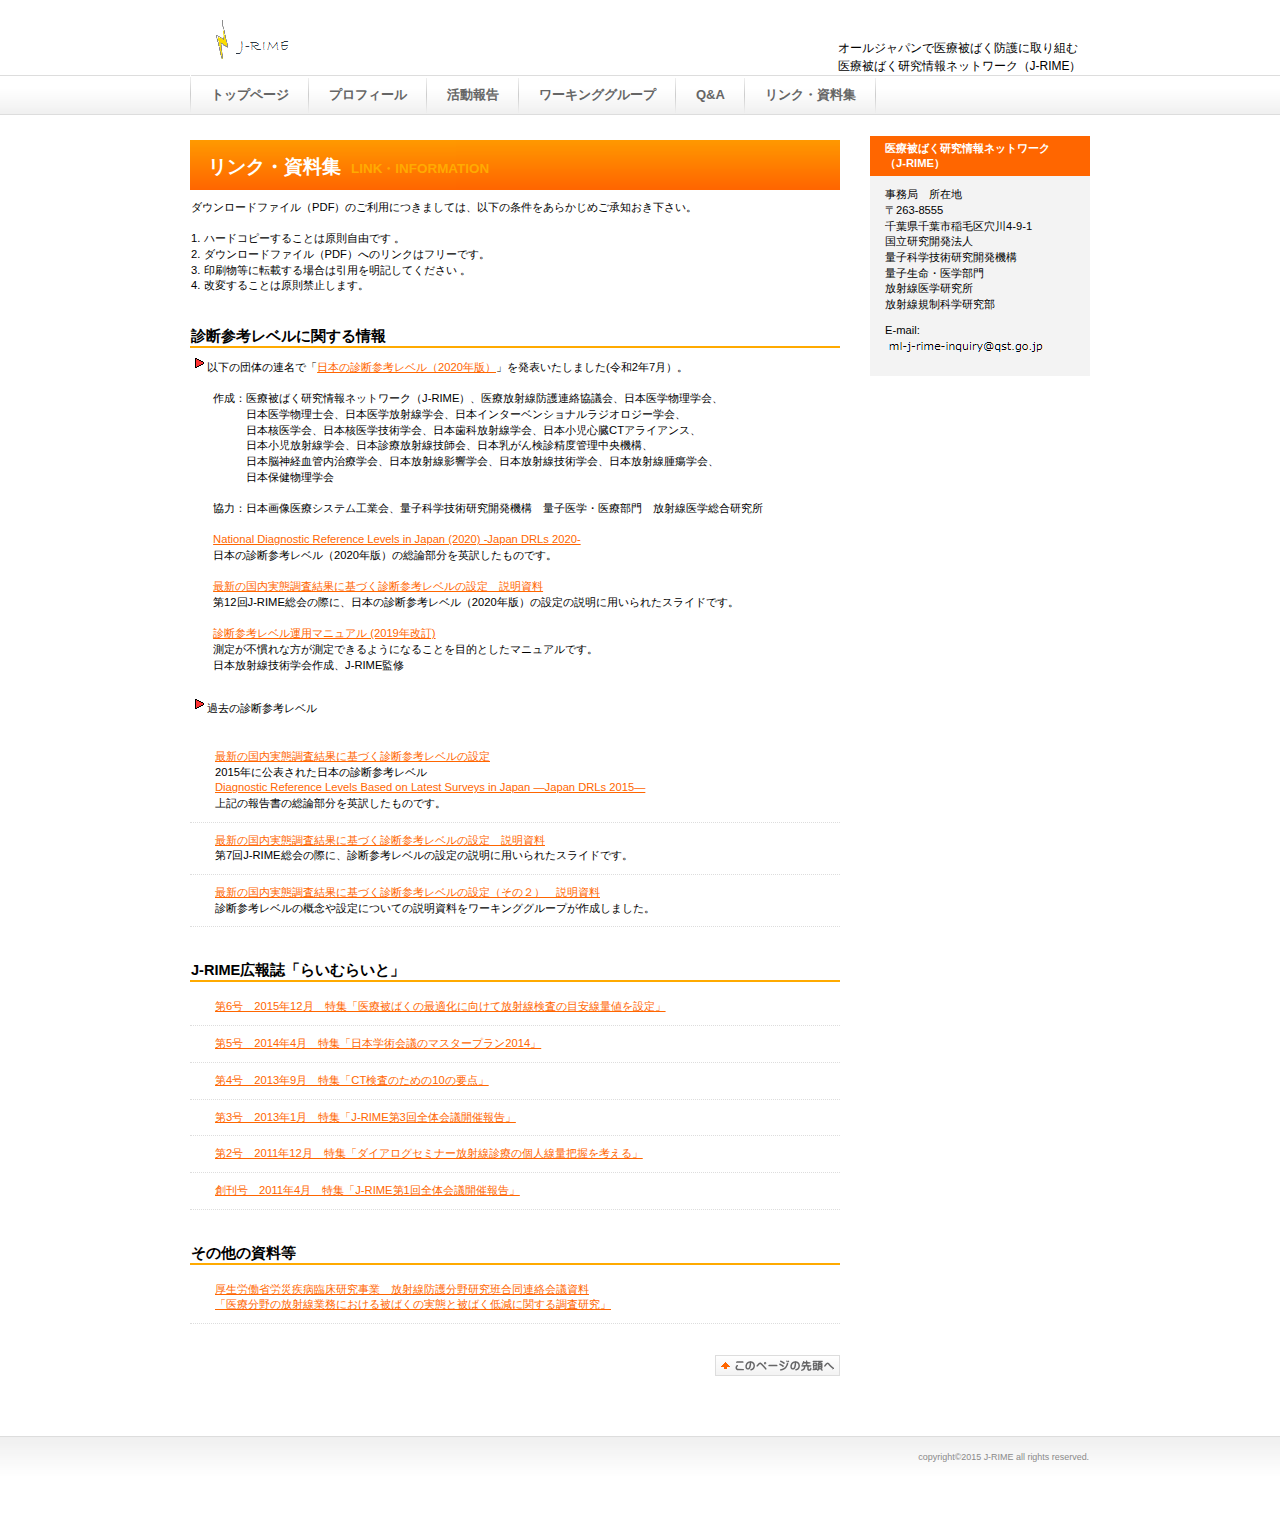
==== link.html @ 1eb6ca6e "Add files via upload" ====
<!DOCTYPE HTML PUBLIC "-//W3C//DTD HTML 4.01 Transitional//EN" "http://www.w3.org/TR/html4/loose.dtd">
<html lang="ja">
<head>
<meta http-equiv="Content-Type" content="text/html; charset=Shift_JIS">
<meta http-equiv="Content-Style-Type" content="text/css">
<meta http-equiv="Content-Script-Type" content="text/javascript">
<meta name="GENERATOR" content="JustSystems Homepage Builder Version 16.0.1.0 for Windows">
<title>�����N - J-RIME</title>
<link rel="stylesheet" href="hpbparts.css" type="text/css" id="hpbparts">
<link rel="stylesheet" href="container_9A_2c_top.css" type="text/css" id="hpbcontainer">
<link rel="stylesheet" href="main_9A_2c.css" type="text/css" id="hpbmain">
<link rel="stylesheet" href="user.css" type="text/css" id="hpbuser">
</head>
<body id="hpb-template-09-01-01" class="hpb-layoutset-02">
<div id="hpb-skip"><a href="#hpb-title">�{���փX�L�b�v</a></div>
<!-- container -->
<div id="hpb-container">
  <!-- header -->
  <div id="hpb-header">
    <div id="hpb-headerMain">
      <h1 style="text-align : right;" align="right">�I�[���W���p���ň�Ô�΂��h��Ɏ��g��<font color="#ffffff">-</font><br>
      ��Ô�΂��������l�b�g���[�N�iJ-RIME�j</h1>
    </div>
    <div id="hpb-headerLogo"><a href="index.html">J-RIME</a></div>
  </div>
  <!-- header end --><!-- inner -->
  <div id="hpb-inner">
    <!-- wrapper -->
    <div id="hpb-wrapper">
      <!-- page title -->
      <div id="hpb-title" class="hpb-top-image">
        <h2><span class="ja">�����N�E�����W</span><span class="en">Link�EInformation</span></h2>
      </div>
      <p>�_�E�����[�h�t�@�C���iPDF�j�̂����p�ɂ��܂��ẮA�ȉ��̏��������炩���߂����m�����������B<br>
      <br>
      1. �n�[�h�R�s�[���邱�Ƃ͌������R�ł� �B<br>
      2. �_�E�����[�h�t�@�C���iPDF�j�ւ̃����N�̓t���[�ł��B <br>
      3. ��������ɓ]�ڂ���ꍇ�͈��p�𖾋L���Ă������� �B<br>
      4. ���ς��邱�Ƃ͌����֎~���܂��B</p>


      <!-- page title end --><!-- main -->
      <div id="hpb-main">
        <!-- information -->
        <div id="information">
          <div id="information-cont">
            <h3>�f�f�Q�l���x���Ɋւ�����</h3>
            <p><img src="img_o026.gif" width="16" height="16" border="0">�ȉ��̒c�̘̂A���Łu<a href="report/JapanDRL2020_jp.pdf">���{�̐f�f�Q�l���x���i2020�N�Łj</a>�v�𔭕\�������܂���(�ߘa2�N7���j�B<br>
            <br>
            �@�@�쐬�F��Ô�΂��������l�b�g���[�N�iJ-RIME�j�A��Õ��ː��h��A�����c��A���{��w�����w��A<br>
            �@�@�@�@�@���{��w�����m��A���{��w���ː��w��A���{�C���^�[�x���V���i�����W�I���W�[�w��A<br>
            �@�@�@�@�@���{�j��w��A���{�j��w�Z�p�w��A���{���ȕ��ː��w��A���{�����S��CT�A���C�A���X�A<br>
            �@�@�@�@�@���{�������ː��w��A���{�f�Õ��ː��Z�t��A���{�����񌟐f���x�Ǘ������@�\�A<br>
            �@�@�@�@�@���{�]�_�o���Ǔ����Êw��A���{���ː��e���w��A���{���ː��Z�p�w��A���{���ː���ᇊw��A<br>
            �@�@�@�@�@���{�ی������w��@<br>
            <font size="-2" style="font-size : 67%;"></font><br>
            �@�@���́F���{�摜��ÃV�X�e���H�Ɖ�A�ʎq�Ȋw�Z�p�����J���@�\�@�ʎq��w�E��Õ���@���ː���w����������<br>
            <br>
            �@�@<a href="report/DRL2020_Engver.pdf">National Diagnostic Reference Levels in Japan (2020) -Japan DRLs 2020-</a><br>
            �@�@���{�̐f�f�Q�l���x���i2020�N�Łj�̑��_�������p�󂵂����̂ł��B <br>
            <br>
            �@�@<a href="report/JapanDRL2020_ppt.pdf">�ŐV�̍������Ԓ������ʂɊ�Â��f�f�Q�l���x���̐ݒ�@��������</a><br>
            �@�@��12��J-RIME����̍ۂɁA���{�̐f�f�Q�l���x���i2020�N�Łj�̐ݒ�̐����ɗp����ꂽ�X���C�h�ł��B <br>
            <br>
            �@�@<a href="https://www.jsrt.or.jp/data/wp-content/uploads/2019/05/c1e3a6bb5ef3a09ab7cb355567544860.pdf">�f�f�Q�l���x���^�p�}�j���A�� (2019�N����)</a><br>
            �@�@���肪�s����ȕ�������ł���悤�ɂȂ邱�Ƃ�ړI�Ƃ����}�j���A���ł��B<br>
            �@�@���{���ː��Z�p�w��쐬�AJ-RIME�ďC</p>
            <p><img src="img_o026.gif" width="16" height="16" border="0">�ߋ��̐f�f�Q�l���x��</p>
            <ul style="list-style-type : none">
              <li><a href="report/DRLhoukokusyo.pdf">�ŐV�̍������Ԓ������ʂɊ�Â��f�f�Q�l���x���̐ݒ�</a><br>
              2015�N�Ɍ��\���ꂽ���{�̐f�f�Q�l���x��<br>
              <a href="report/DRLhoukokusyoEng.pdf">Diagnostic Reference Levels Based on Latest Surveys in Japan &#8212;Japan DRLs 2015&#8212;</a><br>
              <span style="color: rgb(0, 0, 0); font-family: ���C���I, Meiryo, &quot;�q���M�m�p�S Pro W3&quot;, &quot;Hiragino Kaku Gothic Pro&quot;, &quot;�l�r �o�S�V�b�N&quot;, Osaka, sans-serif; font-size: 11.2px; font-style: normal; font-variant-ligatures: normal; font-variant-caps: normal; font-weight: 400; letter-spacing: normal; orphans: 2; text-align: left; text-indent: 0px; text-transform: none; white-space: normal; widows: 2; word-spacing: 0px; -webkit-text-stroke-width: 0px; text-decoration-style: initial; text-decoration-color: initial; display: inline !important; float: none;"></span>��L�̕񍐏��̑��_�������p�󂵂����̂ł��B
              <li><a href="report/DRLkyotusiryou-1.pdf">�ŐV�̍������Ԓ������ʂɊ�Â��f�f�Q�l���x���̐ݒ�@��������</a><br>
              ��7��J-RIME����̍ۂɁA�f�f�Q�l���x���̐ݒ�̐����ɗp����ꂽ�X���C�h�ł��B
              <li><a href="report/DRLkyotusiryou-2.pdf">�ŐV�̍������Ԓ������ʂɊ�Â��f�f�Q�l���x���̐ݒ�i���̂Q�j�@��������</a><br>
              �f�f�Q�l���x���̊T�O��ݒ�ɂ��Ă̐������������[�L���O�O���[�v���쐬���܂����B
            </ul>
            <hr>
          </div>
          <div id="information-info">
            <h3>J-RIME�L�񎏁u�炢�ނ炢�Ɓv</h3>
            <ul style="list-style-type : none">
              <li><a href="rimelite/rimeliteNo.6.pdf">��6���@2015�N12���@���W�u��Ô�΂��̍œK���Ɍ����ĕ��ː������̖ڈ����ʒl��ݒ�v</a>
              <li><a href="rimelite/rimeliteNo.5.pdf">��5���@2014�N4���@���W�u���{�w�p��c�̃}�X�^�[�v����2014�v</a>
              <li><a href="rimelite/rimeliteNo.4.pdf">��4���@2013�N9���@���W�uCT�����̂��߂�10�̗v�_�v</a>
              <li><a href="rimelite/rimeliteNo.3.pdf">��3���@2013�N1���@���W�uJ-RIME��3��S�̉�c�J�Õ񍐁v</a>
              <li><a href="rimelite/rimeliteNo.2.pdf">��2���@2011�N12���@���W�u�_�C�A���O�Z�~�i�[���ː��f�Â̌l���ʔc�����l����v</a>
              <li><a href="rimelite/rimeliteNo.1.pdf">�n�����@2011�N4���@���W�uJ-RIME��1��S�̉�c�J�Õ񍐁v</a>
            </ul>
            <hr>
          </div>
          <div id="information-info">
            <h3>���̑��̎�����</h3>
            <ul style="list-style-type : none">
              <li><a href="report/rousaijigyou_siryou_20210531.pdf">�����J���ȘJ�Ў��a�Տ��������Ɓ@���ː��h�앪�쌤���Ǎ����A����c����<br>
              �u��Õ���̕��ː��Ɩ��ɂ������΂��̎��ԂƔ�΂��ጸ�Ɋւ��钲�������v</a>
            </ul>
            <hr>
          </div>

          <div id="pagetop"><a href="#hpb-container">���̃y�[�W�̐擪��</a></div>
        </div>
        <!-- information end -->
      </div>
      <!-- main end -->
    </div>
    <!-- wrapper end --><!-- navi -->
    <div id="hpb-nav">
      <h3 class="hpb-c-index">contents</h3>
      <ul>
        <li id="nav-toppage"><a href="index.html"><span class="ja">�g�b�v�y�[�W</span><span class="en">top&nbsp;page</span></a>
        <li id="nav-profile"><a href="profile.html"><span class="ja">�v���t�B�[��</span><span class="en">profile</span></a>
        <li id="nav-reoprt"><a href="report.html"><span class="ja">������</span><span class="en">report</span></a>
        <li id="nav-working"><a href="working.html"><span class="ja">���[�L���O�O���[�v</span><span class="en">working</span></a>
        <li id="nav-schedule"><a href="QandA.html"><span class="ja">Q&amp;A</span><span class="en">QandA</span></a>
        <li id="nav-information"><a href="link.html"><span class="ja">�����N�E�����W</span><span class="en">information</span></a>
      </ul>
    </div>
    <!-- navi end --><!-- aside -->
    <div id="hpb-aside">
      <!--
      <div id="banner">
        <h3 class="hpb-c-index">�o�i�[�X�y�[�X</h3>
        <ul>
          <li><a href="schedule.html" id="banner-schedule"><span class="ja">�X�P�W���[��</span><span class="en">schedule</span></a>
          <li><a href="admission.html" id="banner-admission"><span class="ja">����ē�</span><span class="en">admission</span></a>
          <li><a href="#" id="banner-blog"><span class="ja">��\�u���O</span><span class="en">blog</span></a>
        </ul>
      </div>
-->
      <div id="associationinfo">
        <h3>��Ô�΂��������l�b�g���[�N<br>
        �iJ-RIME�j</h3>
        <p>�����ǁ@���ݒn<br>
        ��263-8555<br>
        ��t����t�s��ы挊��4-9-1<br>
        ���������J���@�l<br>
        �ʎq�Ȋw�Z�p�����J���@�\<br>
        �ʎq�����E��w����<br>
        ���ː���w������<br>
        ���ː��K���Ȋw������</p>
        <p>E-mail: <img src="e-mail.png" width="164" height="18" border="0"></p>
      </div>
    </div>
    <!-- aside end -->
  </div>
  <!-- inner end --><!-- footer -->
  <div id="hpb-footer">
    <div id="hpb-footerMain">
      <p>copyright&copy;2015&nbsp;J-RIME&nbsp;all&nbsp;rights&nbsp;reserved.</p>
    </div>
  </div>
  <!-- footer end -->
</div>
<!-- container end --></body>
</html>
---- hpbparts.css ----
@charset "Shift_JIS";

/******************************
 * float clear
 ******************************/
.hpb-clear {
    clear: both;
}

.hpb-clearfix:after {
    content: ".";
    clear: both;
    height: 0;
    display: block;
    visibility: hidden;
}
.hpb-clearfix {
    zoom: 1; /* for IE6 */
}

/******************************
 * ���C�A�E�g �R���e�i (div)
 ******************************/

/* ����Ȃ� ������ */
.hpb-parts-cnt-01 {
    margin: 0px;
    padding: 0px;
    border: none;
    width: auto;
    float: none;
    clear: both;
}

/* ����Ȃ� ��60px */
.hpb-parts-cnt-01-060 {
    margin: 0px;
    padding: 0px;
    border: none;
    width: 60px;
    float: left;
}

/* ����Ȃ� ��120px */
.hpb-parts-cnt-01-120 {
    margin: 0px;
    padding: 0px;
    border: none;
    width: 120px;
    float: left;
}

/* ����Ȃ� ��180px */
.hpb-parts-cnt-01-180 {
    margin: 0px;
    padding: 0px;
    border: none;
    width: 180px;
    float: left;
}

/* ����Ȃ� ��240px */
.hpb-parts-cnt-01-240 {
    margin: 0px;
    padding: 0px;
    border: none;
    width: 240px;
    float: left;
}

/* ����Ȃ� ��360px */
.hpb-parts-cnt-01-360 {
    margin: 0px;
    padding: 0px;
    border: none;
    width: 360px;
    float: left;
}

/* ���͂� ������ */
.hpb-parts-cnt-02 {
    margin: 0px;
    padding: 0px;
    border-width: 1px;
    border-style: solid;
    width: auto;
    float: none;
    clear: both;
}

/* ���͂� ��60px */
.hpb-parts-cnt-02-060 {
    margin: 0px;
    padding: 0px;
    border-width: 1px;
    border-style: solid;
    width: 60px;
    float: left;
}

/* ���͂� ��120px */
.hpb-parts-cnt-02-120 {
    margin: 0px;
    padding: 0px;
    border-width: 1px;
    border-style: solid;
    width: 120px;
    float: left;
}

/* ���͂� ��180px */
.hpb-parts-cnt-02-180 {
    margin: 0px;
    padding: 0px;
    border-width: 1px;
    border-style: solid;
    width: 180px;
    float: left;
}

/* ���͂� ��240px */
.hpb-parts-cnt-02-240 {
    margin: 0px;
    padding: 0px;
    border-width: 1px;
    border-style: solid;
    width: 240px;
    float: left;
}

/* ���͂� ��360px */
.hpb-parts-cnt-02-360 {
    margin: 0px;
    padding: 0px;
    border-width: 1px;
    border-style: solid;
    width: 360px;
    float: left;
}

/******************************
 * ���o�� (h1-h6)
 ******************************/

/* ����Ȃ� */
.hpb-parts-hl-01 {
    margin: 0px;
    padding: 0px 0.2em;
    border: none !important;
    line-height: 1.2em;
}

/* ���� 1 */
.hpb-parts-hl-02 {
    margin: 0px;
    padding: 0px 0.2em;
    border-bottom-width: 1px !important;
    border-bottom-style: solid !important;
    border-top-style: none !important;
    border-right-style: none !important;
    border-left-style: none !important;
    line-height: 1.2em;
}

/* ���� 2 (2�d��) */
.hpb-parts-hl-03 {
    margin: 0px;
    padding: 0px 0.2em;
    border-bottom-width: 3px !important;
    border-bottom-style: double !important;
    border-top-style: none !important;
    border-right-style: none !important;
    border-left-style: none !important;
    line-height: 1.2em;
}

/* ���͂� 1 */
.hpb-parts-hl-04 {
    margin: 0px;
    padding: 0px 0.2em;
    border-width: 1px !important;
    border-style: solid !important;
    line-height: 1.2em;
}

/* ���͂� 2 (2�d��) */
.hpb-parts-hl-05 {
    margin: 0px;
    padding: 0px 0.2em;
    border-width: 3px !important;
    border-style: double !important;
    line-height: 1.2em;
}

/* ����� 1 (�����t��) */
.hpb-parts-hl-06 {
    margin: 0px;
    padding: 0px 0px 0px 0.2em;
    border-left-width: 1.2em !important;
    border-left-style: solid !important;
    border-top-style: none !important;
    border-right-style: none !important;
    border-bottom-style: none !important;
    line-height: 1.2em;
}

/* ����� 2 (�����t��������) */
.hpb-parts-hl-07 {
    margin: 0px;
    padding: 0px 0px 0px 0.2em;
    border-left-width: 1.2em !important;
    border-left-style: solid !important;
    border-bottom-width: 2px !important;
    border-bottom-style: solid !important;
    border-top-style: none !important;
    border-right-style: none !important;
    line-height: 1.2em;
}

/* ����� 3 (�����t�������͂�) */
.hpb-parts-hl-08 {
    margin: 0px;
    padding: 0px 0px 0px 0.2em;
    border-style: solid !important;
    border-width: 2px 2px 2px 1.2em !important;
    line-height: 1.2em;
}

/******************************
 * ���͘g (div)
 ******************************/

/* �����Ȃ� */
.hpb-parts-cbox-01 {
    margin: 0px;
    padding: 5px;
    border: none;
}

/* ���͂� 1 (����) */
.hpb-parts-cbox-02 {
    margin: 0px;
    padding: 4px;
    border-width: 1px;
    border-style: solid;
}

/* ���͂� 2 (�_��) */
.hpb-parts-cbox-03 {
    margin: 0px;
    padding: 4px;
    border-width: 1px;
    border-style: dotted;
}

/* ���͂� 3 (2�d��) */
.hpb-parts-cbox-04 {
    margin: 0px;
    padding: 2px;
    border-width: 3px;
    border-style: double;
}

/******************************
 * �ʐ^/�摜 (img)
 ******************************/

/* �]���Ȃ� */
.hpb-parts-img-01 {
    margin: 0px;
    padding: 0px;
    border: none;
    float: left;
}

/* �]������ */
.hpb-parts-img-02 {
    margin: 0px;
    padding: 5px;
    border: none;
    float: left;
}

/* �ʐ^�{�b�N�X ���񂹔z�u�p */
.hpb-parts-img-03 {
    margin: 0px 5px 0px 0px !important;
    padding: 5px;
    border: none;
    float: left;
}

/* �ʐ^�{�b�N�X �E�񂹔z�u�p */
.hpb-parts-img-04 {
    margin: 0px 0px 0px 5px !important;
    padding: 5px;
    border: none;
    float: right;
}

/* �����ʐ^�{�b�N�X ���[�p */
.hpb-parts-img-05 {
    margin: 0px;
    padding: 5px;
    border: none;
    float: left;
    clear: both;
}

/* �����ʐ^�{�b�N�X 2��ڗp */
.hpb-parts-img-06 {
    margin: 0px;
    padding: 5px 5px 5px 0px;
    border: none;
    float: left;
}

/* �����ʐ^�{�b�N�X ���[�E2�s�ڗp */
.hpb-parts-img-07 {
    margin: 0px;
    padding: 0px 5px 5px 5px;
    border: none;
    float: left;
    clear: both;
}

/* �����ʐ^�{�b�N�X 2�s�ڗp */
.hpb-parts-img-08 {
    margin: 0px;
    padding: 0px 5px 5px 0px;
    border: none;
    float: left;
}

/******************************
 * ������ (hr)
 ******************************/

/* ������ 1 (�����E��) */
.hpb-parts-hr-01 {
    margin: 0.5em 0px;
    border-width: 1px 0px 0px 0px !important;
    border-top-style: solid !important;
}

/* ������ 2 (�����E��) */
.hpb-parts-hr-02 {
    margin: 0.5em 0px;
    border-width: 2px 0px 0px 0px;
    border-top-style: solid;
}

/* ������ 3 (�_���E��) */
.hpb-parts-hr-03 {
    margin: 0.5em 0px;
    border-width: 1px 0px 0px 0px;
    border-top-style: dotted;
    height: 0px;
}

/* ������ 4 (�_���E��) */
.hpb-parts-hr-04 {
    margin: 0.5em 0px;
    border-width: 2px 0px 0px 0px;
    border-top-style: dotted;
    height: 0px;
}

/* ������ 5 (�j���E��) */
.hpb-parts-hr-05 {
    margin: 0.5em 0px;
    border-width: 1px 0px 0px 0px;
    border-top-style: dashed;
}

/* ������ 6 (�j���E��) */
.hpb-parts-hr-06 {
    margin: 0.5em 0px;
    border-width: 2px 0px 0px 0px;
    border-top-style: dashed;
}

/* ������ 7 (2�d��) */
.hpb-parts-hr-07 {
    margin: 0.5em 0px;
    border-width: 3px 0px 0px 0px;
    border-top-style: double;
}

/******************************
 * �ʐ^�{�b�N�X (div)
 ******************************/

/* ����Ȃ� */
.hpb-parts-pbox-01 {
    margin: 5px;
    padding: 0px;
    border: none;
    text-align: left;
    width: auto;
    float: none;
    clear: both;
}

/* ����Ȃ� �摜��60px */
.hpb-parts-pbox-01-060 {
    margin: 5px;
    padding: 0px 0px 5px 0px;
    border: none;
    text-align: left;
    width: 70px;
    float: left;
}

/* ����Ȃ� �摜��120px */
.hpb-parts-pbox-01-120 {
    margin: 5px;
    padding: 0px 0px 5px 0px;
    border: none;
    text-align: left;
    width: 130px;
    float: left;
}

/* ����Ȃ� �摜��180px */
.hpb-parts-pbox-01-180 {
    margin: 5px;
    padding: 0px 0px 5px 0px;
    border: none;
    text-align: left;
    width: 190px;
    float: left;
}

/* ����Ȃ� �摜��240px */
.hpb-parts-pbox-01-240 {
    margin: 5px;
    padding: 0px 0px 5px 0px;
    border: none;
    text-align: left;
    width: 250px;
    float: left;
}

/* ���͂� */
.hpb-parts-pbox-02 {
    margin: 4px;
    padding: 0px;
    border-width: 1px;
    border-style: solid;
    text-align: left;
    width: auto;
    float: none;
}

/* ���͂� �摜��60px */
.hpb-parts-pbox-02-060 {
    margin: 4px;
    padding: 0px 0px 5px 0px;
    border-width: 1px;
    border-style: solid;
    text-align: left;
    width: 70px;
    float: left;
}

/* ���͂� �摜��120px */
.hpb-parts-pbox-02-120 {
    margin: 4px;
    padding: 0px 0px 5px 0px;
    border-width: 1px;
    border-style: solid;
    text-align: left;
    width: 130px;
    float: left;
}

/* ���͂� �摜��180px */
.hpb-parts-pbox-02-180 {
    margin: 4px;
    padding: 0px 0px 5px 0px;
    border-width: 1px;
    border-style: solid;
    text-align: left;
    width: 190px;
    float: left;
}

/* ���͂� �摜��240px */
.hpb-parts-pbox-02-240 {
    margin: 4px;
    padding: 0px 0px 5px 0px;
    border-width: 1px;
    border-style: solid;
    text-align: left;
    width: 250px;
    float: left;
}

/* �ʐ^�{�b�N�X�p ���͗̈� */
.hpb-parts-pbox-desc {
    margin: 0px;
    padding: 5px 5px 0px 5px;
    border: none;
}

/******************************
 * �����ʐ^�{�b�N�X (div)
 ******************************/

/* ����Ȃ� �摜��60px ��2x�c1 */
.hpb-parts-mpbox-01-2060 {
    margin: 5px;
    padding: 0px 0px 5px 0px;
    border: none;
    text-align: left;
    width: 135px;
    float: left;
}

/* ����Ȃ� �摜��60px ��3x�c1 */
.hpb-parts-mpbox-01-3060 {
    margin: 5px;
    padding: 0px 0px 5px 0px;
    border: none;
    text-align: left;
    width: 200px;
    float: left;
}

/* ����Ȃ� �摜��60px ��4x�c1 */
.hpb-parts-mpbox-01-4060 {
    margin: 5px;
    padding: 0px 0px 5px 0px;
    border: none;
    text-align: left;
    width: 265px;
    float: left;
}

/* ����Ȃ� �摜��120px ��2x�c1 */
.hpb-parts-mpbox-01-2120 {
    margin: 5px;
    padding: 0px 0px 5px 0px;
    border: none;
    text-align: left;
    width: 255px;
    float: left;
}

/* ����Ȃ� �摜��120px ��3x�c1 */
.hpb-parts-mpbox-01-3120 {
    margin: 5px;
    padding: 0px 0px 5px 0px;
    border: none;
    text-align: left;
    width: 380px;
    float: left;
}

/* ����Ȃ� �摜��120px ��4x�c1 */
.hpb-parts-mpbox-01-4120 {
    margin: 5px;
    padding: 0px 0px 5px 0px;
    border: none;
    text-align: left;
    width: 505px;
    float: left;
}

/* ����Ȃ� �摜��180px ��2x�c1 */
.hpb-parts-mpbox-01-2180 {
    margin: 5px;
    padding: 0px 0px 5px 0px;
    border: none;
    text-align: left;
    width: 375px;
    float: left;
}

/* ����Ȃ� �摜��180px ��3x�c1 */
.hpb-parts-mpbox-01-3180 {
    margin: 5px;
    padding: 0px 0px 5px 0px;
    border: none;
    text-align: left;
    width: 560px;
    float: left;
}

/* ����Ȃ� �摜��180px ��4x�c1 */
.hpb-parts-mpbox-01-4180 {
    margin: 5px;
    padding: 0px 0px 5px 0px;
    border: none;
    text-align: left;
    width: 745px;
    float: left;
}

/* ����Ȃ� �摜��240px ��2x�c1 */
.hpb-parts-mpbox-01-2240 {
    margin: 5px;
    padding: 0px 0px 5px 0px;
    border: none;
    text-align: left;
    width: 495px;
    float: left;
}

/* ����Ȃ� �摜��240px ��3x�c1 */
.hpb-parts-mpbox-01-3240 {
    margin: 5px;
    padding: 0px 0px 5px 0px;
    border: none;
    text-align: left;
    width: 740px;
    float: left;
}

/* ����Ȃ� �摜��240px ��4x�c1 */
.hpb-parts-mpbox-01-4240 {
    margin: 5px;
    padding: 0px 0px 5px 0px;
    border: none;
    text-align: left;
    width: 985px;
    float: left;
}

/* ���͂� �摜��60px ��2x�c1 */
.hpb-parts-mpbox-02-2060 {
    margin: 4px;
    padding: 0px 0px 5px 0px;
    border-width: 1px;
    border-style: solid;
    text-align: left;
    width: 135px;
    float: left;
}

/* ���͂� �摜��60px ��3x�c1 */
.hpb-parts-mpbox-02-3060 {
    margin: 4px;
    padding: 0px 0px 5px 0px;
    border-width: 1px;
    border-style: solid;
    text-align: left;
    width: 200px;
    float: left;
}

/* ���͂� �摜��60px ��4x�c1 */
.hpb-parts-mpbox-02-4060 {
    margin: 4px;
    padding: 0px 0px 5px 0px;
    border-width: 1px;
    border-style: solid;
    text-align: left;
    width: 265px;
    float: left;
}

/* ���͂� �摜��120px ��2x�c1 */
.hpb-parts-mpbox-02-2120 {
    margin: 4px;
    padding: 0px 0px 5px 0px;
    border-width: 1px;
    border-style: solid;
    text-align: left;
    width: 255px;
    float: left;
}

/* ���͂� �摜��120px ��3x�c1 */
.hpb-parts-mpbox-02-3120 {
    margin: 4px;
    padding: 0px 0px 5px 0px;
    border-width: 1px;
    border-style: solid;
    text-align: left;
    width: 380px;
    float: left;
}

/* ���͂� �摜��120px ��4x�c1 */
.hpb-parts-mpbox-02-4120 {
    margin: 4px;
    padding: 0px 0px 5px 0px;
    border-width: 1px;
    border-style: solid;
    text-align: left;
    width: 505px;
    float: left;
}

/* ���͂� �摜��180px ��2x�c1 */
.hpb-parts-mpbox-02-2180 {
    margin: 4px;
    padding: 0px 0px 5px 0px;
    border-width: 1px;
    border-style: solid;
    text-align: left;
    width: 375px;
    float: left;
}

/* ���͂� �摜��180px ��3x�c1 */
.hpb-parts-mpbox-02-3180 {
    margin: 4px;
    padding: 0px 0px 5px 0px;
    border-width: 1px;
    border-style: solid;
    text-align: left;
    width: 560px;
    float: left;
}

/* ���͂� �摜��180px ��4x�c1 */
.hpb-parts-mpbox-02-4180 {
    margin: 4px;
    padding: 0px 0px 5px 0px;
    border-width: 1px;
    border-style: solid;
    text-align: left;
    width: 745px;
    float: left;
}

/* ���͂� �摜��240px ��2x�c1 */
.hpb-parts-mpbox-02-2240 {
    margin: 4px;
    padding: 0px 0px 5px 0px;
    border-width: 1px;
    border-style: solid;
    text-align: left;
    width: 495px;
    float: left;
}

/* ���͂� �摜��240px ��3x�c1 */
.hpb-parts-mpbox-02-3240 {
    margin: 4px;
    padding: 0px 0px 5px 0px;
    border-width: 1px;
    border-style: solid;
    text-align: left;
    width: 740px;
    float: left;
}

/* ���͂� �摜��240px ��4x�c1 */
.hpb-parts-mpbox-02-4240 {
    margin: 4px;
    padding: 0px 0px 5px 0px;
    border-width: 1px;
    border-style: solid;
    text-align: left;
    width: 985px;
    float: left;
}

/******************************
 * �o�i�[���X�g
 ******************************/

/* �����^ 1 */
.hpb-parts-blist-01 {
    margin: 0px;
    padding: 0px;
}
.hpb-parts-blist-01 ul {
    margin: 0px;
    padding: 5px 0px 0px 0px;
    list-style-type: none;
    text-align: center;
}
.hpb-parts-blist-01 li {
    padding: 0px 5px 5px 5px;
}
.hpb-parts-blist-01 li a {
    display: block;
    margin: 0px;
    padding: 5px;
    text-decoration: none;
    border-style: none;
}

/* �����^ 2 */
.hpb-parts-blist-02 {
    margin: 0px;
    padding: 0px;
}
.hpb-parts-blist-02 ul {
    margin: 0px;
    padding: 5px 0px 0px 0px;
    list-style-type: none;
    text-align: center;
}
.hpb-parts-blist-02 li {
    padding: 0px 5px 5px 5px;
}
.hpb-parts-blist-02 li a {
    display: block;
    margin: 0px;
    padding: 5px;
    text-decoration: none;
    border-width: 1px;
    border-style: solid;
}

/* �����^ 3 */
.hpb-parts-blist-03 {
    margin: 0px;
    padding: 0px;
}
.hpb-parts-blist-03 ul {
    margin: 0px;
    padding: 5px 0px 0px 0px;
    list-style-type: none;
    text-align: center;
}
.hpb-parts-blist-03 li {
    padding: 0px 5px 5px 5px;
}
.hpb-parts-blist-03 li a {
    display: block;
    margin: 0px auto;
    padding: 5px;
    text-decoration: none;
    border-left-width: 2em;
    border-left-style: solid;
    border-right-width: 2em;
    border-right-style: solid;
    border-top-width: 1px;
    border-top-style: solid;
    border-bottom-width: 1px;
    border-bottom-style: solid;
}

/* �摜�t�� 1 */
.hpb-parts-blist-04 {
    margin: 0px;
    padding: 0px;
}
.hpb-parts-blist-04 ul {
    margin: 0px;
    padding: 5px 0px 0px 0px;
    list-style-type: none;
    text-align: left;
}
.hpb-parts-blist-04 li {
    padding: 0px 5px 5px 5px;
}
.hpb-parts-blist-04 li a {
    display: block;
    margin: 0px;
    padding: 0px;
    text-decoration: none;
    border-style: none;
    height: 30px;
}
.hpb-parts-blist-04 li a img {
    margin: 0px;
    padding: 0px 5px 0px 0px;
    border: none;
    vertical-align: middle;
}

/* �摜�t�� 2 */
.hpb-parts-blist-05 {
    margin: 0px;
    padding: 0px;
}
.hpb-parts-blist-05 ul {
    margin: 0px;
    padding: 5px 0px 0px 0px;
    list-style-type: none;
    text-align: left;
}
.hpb-parts-blist-05 li {
    padding: 0px 5px 5px 5px;
}
.hpb-parts-blist-05 li a {
    display: block;
    margin: 0px;
    padding: 0px;
    text-decoration: none;
    border-width: 1px;
    border-style: solid;
    height: 30px;
}
.hpb-parts-blist-05 li a img {
    margin: 0px;
    padding: 0px 5px 0px 0px;
    border: none;
    vertical-align: middle;
}

/******************************
 * �f�t�H���g�X�^�C���ݒ�
 ******************************/

.hpb-parts-cnt-style {
    text-align: left;
}

.hpb-parts-hl-style {
    border-color: #cccccc;
}

.hpb-parts-cbox-style {
    text-align: left;
}

.hpb-parts-hr-style {
    clear: both;
}

.hpb-parts-pbox-style {
    border-color: #cccccc;
}
---- container_9A_2c_top.css ----
@charset "Shift_JIS";

/* �v�f���Z�b�g */
body
{
    margin: 0;
    padding: 0;
    text-align: center;
    font-size: 75%;
    font-family: '���C���I' ,Meiryo, '�q���M�m�p�S Pro W3' , 'Hiragino Kaku Gothic Pro' , '�l�r �o�S�V�b�N' , 'Osaka' ,sans-serif;
    color: #000000; /* �W�������F */
    min-width: 900px;
}
/* Safari�p�n�b�N �����T�C�Y���� */
/*\*/
html:\66irst-child body
{
    font-size: 70%;
}
/* end */

img
{
    border-top: 0;
    border-right: 0;
    border-bottom: 0;
    border-left: 0;
}

/*--------------------------------------------------------
  ���C�A�E�g�ݒ�
--------------------------------------------------------*/
#hpb-container
{
    background-image : url(fbg_9A.png);
    background-position: bottom left;
    background-repeat: repeat-x;
    position: relative;
}

#hpb-header
{
    width : 903px;
    margin-left: auto;
    margin-right: auto;
    margin-bottom: 25px;
    height: 89px;
}

#hpb-inner
{
    width: 900px;
    margin-left: auto;
    margin-right: auto;
    position: relative;
    clear: both;
}

.hpb-layoutset-02 #hpb-wrapper
{
    width: 650px;
    padding-top: 25px;
    float: left;
}

.hpb-layoutset-01 #hpb-title
{
    height: 260px;
    margin: 0px;
    padding: 0;
}

.hpb-layoutset-02 #hpb-title
{
}

#hpb-main
{
    width: 650px;
    float: left;
    padding-bottom: 0px;
    text-align: left;
}

.hpb-layoutset-01 #hpb-main
{
    padding-top: 20px;
}

#hpb-aside
{
    width: 220px;
    float: right;
    margin-top: 7px;
    padding-bottom: 50px;
}

.hpb-layoutset-02 #hpb-aside
{
    margin-top: 10px;
}

#hpb-footer
{
    width: 900px;
    height: 128px;
    margin-left: auto;
    margin-right: auto;
    padding-top: 10px;
    clear: both;
}

.hpb-layoutset-01 #hpb-nav
{
    width: 900px;
    height: 39px;
    overflow: hidden;
    position: absolute;
    top: -40px;
    left: 0px;
    background-image : url(menuBg_9A_01_01.png);
    background-position: top left;
    background-repeat: no-repeat;
}

.hpb-layoutset-02 #hpb-nav
{
    width: 900px;
    height: 39px;
    overflow: hidden;
    position: absolute;
    top: -40px;
    left: 0px;
    background-image : url(menuBg_9A_01_01.png);
    background-position: top left;
    background-repeat: no-repeat;
}


/*--------------------------------------------------------
  �f�U�C���ݒ�
--------------------------------------------------------*/
/* �w�i�ݒ� */
.hpb-layoutset-01
{
    background-image : url(bg_9A_01.png);
    background-position: 0px 75px;
    background-repeat: repeat-x;
}

.hpb-layoutset-02
{
    background-image : url(bg_9A_01.png);
    background-position: 0px 75px;
    background-repeat: repeat-x;
}


/* �R���e���c�z�u�̈� */

/* �i�r�Q�[�V���� */
#hpb-nav ul
{
    margin-top: 0;
    margin-right: 0;
    margin-bottom: 0;
    margin-left: 1px;
    padding-top: 0;
    padding-right: 0;
    padding-left: 0;
    padding-bottom: 0;
    list-style-type: none;
    text-align: left;
}

#hpb-nav ul:after
{
    content: ".";
    display: block;
    height: 0;
    clear: both;
    visibility: hidden;
}

#hpb-nav li
{
    float: left;
    display: inline;
    font-size: 13px;
    line-height: 38px;
    height: 39px;
    overflow: hidden;
}

* html #hpb-nav li
{
    /* ie6�p�n�b�N */
    width: 127px;
}

#hpb-nav li a
{
    display: block;
    height: 39px;
    overflow: hidden;
    padding-left: 20px;
    padding-right: 20px;
}

* html #hpb-nav li a
{
    /* ie6�p�n�b�N */
    padding-left: 5px;
    padding-right: 5px;
    font-size: 12px;
}


#hpb-nav li span.en
{
    display: none;
}


#hpb-nav a:link
{
    background-image : url(menuBg_9A_01.png);
    background-position: top right;
    background-repeat: no-repeat;
}
#hpb-nav a:visited
{
    background-image : url(menuBg_9A_01.png);
    background-position: top right;
    background-repeat: no-repeat;
}
#hpb-nav a:hover
{
    background-image : url(menuBg_9A_01_on.png);
    background-position: right top;
    background-repeat: no-repeat;
}
#hpb-nav a:active
{
    background-image : url(menuBg_9A_01_on.png);
    background-position: right top;
    background-repeat: no-repeat;
}

* html #hpb-nav li a:link
{
    /* ie6�p�n�b�N */
    background-image : url(menuBg_9A_01.png);
    background-position: top right;
    background-repeat: no-repeat;
}
* html #hpb-nav li a:visited
{
    /* ie6�p�n�b�N */
    background-image : url(menuBg_9A_01.png);
    background-position: top right;
    background-repeat: no-repeat;
}
* html #hpb-nav li a:hover
{
    /* ie6�p�n�b�N */
    background-image : url(menuBg_9A_01_on.png);
    background-position: left right;
    background-repeat: no-repeat;
}
* html #hpb-nav li a:active
{
    /* ie6�p�n�b�N */
    background-image : url(menuBg_9A_01_on.png);
    background-position: left right;
    background-repeat: no-repeat;
}

#hpb-nav h3.hpb-c-index
{
    height: 1px;
    margin: 0;
    padding: 0;
    overflow: hidden;
    text-indent: -9999px;
    background: none;
}

/*--------------------------------------------------------
  ���ʃp�[�c�f�U�C���ݒ�
--------------------------------------------------------*/
#hpb-inner #associationinfo
{
    color: #FFFFFF;
    padding-top: 0px;
    padding-bottom: 10px;
    background-color: #F3F3F3;
}

#hpb-inner #associationinfo h3
{
    text-align: left;
    font-weight: bold;
    padding-top: 5px;
    padding-bottom: 5px;
    padding-left: 15px;
    padding-right: 5px;
    background-color: #FF6600;
    font-size: 1em;
}

#hpb-inner #associationinfo p
{
    margin-bottom: 10px;
    padding-left: 15px;
    padding-right: 5px;
    color: #000000;
}
---- main_9A_2c.css ----
@charset "Shift_JIS";

/*--------------------------------------------------------
  ���ʃ��C�A�E�g�p�[�c�ݒ�
--------------------------------------------------------*/
/* �w�b�_�[���p�[�c */
#hpb-headerMain
{
    width: 330px;
    margin-top: 25px;
    margin-right: 10px;
    margin-bottom: 0;
    margin-left: 0;
    padding-top: 0px;
    padding-right: 0;
    padding-bottom: 0;
    padding-left: 0;
    float: right;
}

#hpb-headerMain h1
{
    width: 330px;
    padding-top: 5px;
    padding-right: 0;
    padding-bottom: 0;
    padding-left: 0;
    float: right;
    text-align: left;
    font-weight: normal;
    line-height: 18px;
    font-size: 12px;
}

#hpb-headerLogo
{
    width: 400px;
    margin-left: 10px;
    float: left;
}

#hpb-headerLogo a
{
    display: block;
    margin-top: 18px;
    margin-right: 0;
    margin-bottom: 0;
    margin-left: 0;
    padding-top: 0;
    padding-right: 0;
    padding-bottom: 0;
    padding-left: 0;
    text-indent: -9999px;
    overflow: hidden;
    height: 40px;
    background-image : url(logo_9A.png);
    background-position: top left;
    background-repeat: no-repeat;
}

#hpb-headerMain h1 p.catch
{
    /* ��Ж��̕����ݒ� */
    margin-top: 0;
    margin-right: 0;
    margin-bottom: 0;
    margin-left: 0;
    padding-top: 0;
    padding-right: 0;
    padding-bottom: 0;
    padding-left: 0;
    line-height: 1;
    text-align: right;
    color: #666666;
}

#hpb-headerMain h1 p.address
{
}

#hpb-headerExtra2
{
}

/* �t�b�^�[���p�[�c */
#hpb-footerMain
{
    width: 300px;
    float: right;
    padding-top: 60px;
}

#hpb-footerMain p
{
    /* �R�s�[���C�g�����ݒ� */
    color: #8A8A8A;
    font-size: 0.8em;
    text-align: right;
}

#hpb-footerLogo
{
}

#hpb-footerExtra1
{
    padding-top: 9px;
}

#hpb-footerExtra1 ul
{
    margin-top: 0;
    margin-right: 0;
    margin-bottom: 0;
    margin-left: 0;
    padding-top: 0;
    padding-right: 0;
    padding-bottom: 0;
    padding-left: 0;
    list-style-type: none;
    text-align: left;
}

#hpb-footerExtra1 li
{
    /* �t�b�^�[�i�r�ݒ� */
    display: inline;
    padding-left: 23px;
    padding-right: 10px;
    font-weight: bold;
}

#hpb-footerExtra1 a:link
{
    color: #666666;
    text-decoration: none;
}
#hpb-footerExtra1 a:visited
{
    color: #666666;
    text-decoration: none;
}
#hpb-footerExtra1 a:hover
{
    color: #666666;
    text-decoration: none;
}
#hpb-footerExtra1 a:active
{
    color: #666666;
    text-decoration: none;
}

#hpb-footerExtra2
{
}

/* �T�C�h�u���b�N���p�[�c */
#banner
{
    margin-top: 15px;
    background-color: #ECE8DD;
    padding-top: 10px;
}

#banner ul
{
    margin-top: 0;
    margin-right: 0;
    margin-bottom: 0;
    margin-left: 0;
    padding-top: 0;
    padding-right: 0;
    padding-bottom: 0;
    padding-left: 0;
    list-style-type: none;
}

#banner li
{
    padding-bottom: 10px;
}

#banner li a
{
    display: block;
    width: 200px;
    height: 70px;
    margin-left: auto;
    margin-right: auto;
    text-indent: -9999px;
    overflow: hidden;
}

#banner a#banner-schedule
{
    /* �X�P�W���[���o�i�[ */
    background-image : url(top_banner_9A_01.png);
    background-position: top left;
    background-repeat: no-repeat;
}

#banner a#banner-admission
{
    /* ����ē��o�i�[ */
    background-image : url(top_banner_9A_02.png);
    background-position: top left;
    background-repeat: no-repeat;
}

#banner a#banner-blog
{
    /* ��\�u���O�o�i�[ */
    background-image : url(top_banner_9A_03.png);
    background-position: top left;
    background-repeat: no-repeat;
}

/*--------------------------------------------------------
  �i�r�Q�[�V�����f�U�C���ݒ�
--------------------------------------------------------*/

#hpb-nav li a
{
    /* �i�r�Q�[�V���������ݒ� */
    font-weight: bold;
}

#hpb-nav li a:link
{
    color: #666666;
    text-decoration: none;
}
/* �i�r�Q�[�V���������F�ݒ� */
#hpb-nav li a:visited
{
    color: #666666;
    text-decoration: none;
}
#hpb-nav li a:hover
{
    color: #666666;
    text-decoration: none;
}
#hpb-nav li a:active
{
    color: #666666;
    text-decoration: none;
}


#hpb-nav li span.en
{
    display: none;
}


/*--------------------------------------------------------
  ��{�p�[�c�f�U�C���ݒ�
--------------------------------------------------------*/

/* �����N�����F */
a:link
{
    color: #FF6600;
    text-decoration: underline;
}
a:visited
{
    color: #FF6600;
    text-decoration: underline;
}
a:hover
{
    color: #4FB5E6;
    text-decoration: none;
}
a:active
{
    color: #4FB5E6;
    text-decoration: none;
}

#hpb-skip
{
    /* �w�b�_�[�X�L�b�v�̔�\�� */
    height: 1px;
    margin: 0;
    padding: 0;
    overflow: hidden;
    text-indent: -9999px;
}

p
{
    margin-top: 0.5em;
    margin-bottom: 2em;
    padding-right: 0.1em;
    padding-left: 0.1em;
    line-height: 1.4;
    text-align: left;
}

p.large
{
    color: #FF6600;
    font-weight: bold;
}
p.indent
{
    padding-left: 25px;
}

.left
{
    float: left;
}
.right
{
    float: right;
}

hr
{
    width: 100%;
    height: 1px;
    margin-top: 10px;
    margin-right: auto;
    margin-bottom: 20px;
    margin-left: auto;
    padding-top: 0;
    padding-right: 0;
    padding-bottom: 0;
    padding-left: 0;
    clear: both;
    border-top-width: 1px;
    border-top-style: none;
    border-right-width: 1px;
    border-right-style: none;
    border-left-width: 1px;
    border-left-style: none;
    color: #ffffff;
    border-bottom-width: 1px;
    border-bottom-style: none;
}

.hpb-layoutset-02 h2
{
    width: 650px;
    margin-top: 0;
    margin-right: auto;
    margin-bottom: 0.5em;
    margin-left: 0;
    height: 50px;
    line-height: 57px;
    text-align: left;
    overflow: hidden;
}

.hpb-layoutset-02 h2 span.ja
{
    font-size: 1.15em;
    color: #ffffff;
    padding-right: 10px;
    line-height: 50px;
    padding-left: 18px;
}

.hpb-layoutset-02 h2 span.en
{
    font-size: 0.8em;
    color: #FFAA00;
}

h2 span.en
{
    font-size: 0.9em;
    color: #B1CCE4;
    text-transform: uppercase;
}

.hpb-layoutset-01 #hpb-wrapper h3
{
    margin-top: 0.5em;
    margin-bottom: 0.5em;
    height: 26px;
    overflow: hidden;
    width: 200px;
    background-image : url(top_indexBg_9A.png);
    background-position: top left;
    background-repeat: no-repeat;
    line-height: 28px;
    padding-left: 10px;
    text-align: left;
    color: #FFFFFF;
    font-size: 1em;
}

.hpb-layoutset-02 #hpb-wrapper h3
{
    margin-top: 0.5em;
    margin-bottom: 0.5em;
    text-align: left;
    padding-top: 3px;
    padding-left: 1px;
    border-bottom-width: 2px;
    border-bottom-style: solid;
    border-bottom-color: #FFAA00;
    font-size: 1.3em;
    color: #000000;
}

.hpb-layoutset-02 h3 span.ja
{
    font-size: 1.2em;
    color: #FF6600;
    padding-right: 10px;
    padding-left: 0;
}

.hpb-layoutset-02 h3 span.en
{
    display: none;
}

h3 span.ja
{
    font-size: 1em;
    color: #000000;
    padding-right: 10px;
    padding-left: 18px;
}

h3 span.en
{
    display: none;
}

h3.hpb-c-index
{
    height: 1px;
    margin: 0;
    padding: 0;
    overflow: hidden;
    text-indent: -9999px;
    background: none;
}

h4
{
    margin-top: 0;
    margin-right: 0;
    margin-bottom: 0;
    margin-left: 0;
    padding-top: 5px;
    padding-right: 10px;
    padding-bottom: 2px;
    padding-left: 2px;
    text-align: left;
    font-size: 1.1em;
    line-height: 1.2;
    color: #000000;
}

h5
{
    display: inline;
    margin-top: 0;
    margin-bottom: 0;
    padding-top: 4px;
    padding-right: 10px;
    padding-bottom: 2px;
    padding-left: 2px;
    text-align: left;
    font-size: 1.1em;
    line-height: 1.2;
    color: #000000;
}

table
{
    margin-top: 5px;
    margin-right: auto;
    margin-bottom: 5px;
    margin-left: 0;
    border-collapse: collapse;
    border-top-width: 1px;
    border-top-style: solid;
    border-top-color: #cccccc;
    border-left-width: 1px;
    border-left-style: solid;
    border-left-color: #cccccc;
}

table th
{
    padding-top: 8px;
    padding-right: 15px;
    padding-bottom: 8px;
    padding-left: 8px;
    text-align: left;
    background-color: #F3F3F3;
    border-right-width: 1px;
    border-right-style: solid;
    border-right-color: #cccccc;
    border-bottom-width: 1px;
    border-bottom-style: solid;
    border-bottom-color: #cccccc;
}

table td
{
    padding-top: 8px;
    padding-right: 15px;
    padding-bottom: 8px;
    padding-left: 8px;
    text-align: left;
    border-right-width: 1px;
    border-right-style: solid;
    border-right-color: #cccccc;
    border-bottom-width: 1px;
    border-bottom-style: solid;
    border-bottom-color: #cccccc;
}

/* �t�H�[���p�[�c�ݒ� */
input.button
{
    margin-top: 10px;
    margin-bottom: 15px;
}

textarea
{
    width: 400px;
    height: 200px;
}

input.l
{
    width: 400px;
}
input.m
{
    width: 250px;
}
input
{
}
input.s
{
    width: 50px;
}


/* ���C���R���e���c����{�p�[�c */

#hpb-main ul
{
    margin-top: 0;
    margin-right: 0;
    margin-bottom: 0;
    margin-left: 0;
    padding-top: 0;
    padding-right: 0;
    padding-bottom: 0;
    padding-left: 0;
    list-style-type: none;
}

#hpb-main ul li
{
    text-align: left;
    line-height: 1.4;
    padding-top: 10px;
    padding-right: 15px;
    padding-bottom: 10px;
    padding-left: 25px;
    border-bottom-width: 1px;
    border-bottom-style: dotted;
    border-bottom-color: #DDDDDD;
    color: #000000;
}

#hpb-main dl
{
    margin-top: 0;
    margin-right: 0;
    margin-bottom: 20px;
    margin-left: 0;
    padding-top: 0;
    padding-right: 0;
    padding-bottom: 0;
    padding-left: 0;
    zoom: 100%;
}


#hpb-main dt
{
    float: left;
    margin-top: 0;
    margin-right: 0;
    margin-bottom: 0;
    margin-left: 0;
    text-align: left;
    line-height: 16px;
    min-height: 16px;
    font-weight: normal;
    width: 170px !important;
    padding-top: 5px;
    padding-right: 0;
    padding-bottom: 2px;
    padding-left: 15px;
}

#hpb-main dd
{
    margin-top: 0;
    margin-right: 0;
    margin-bottom: 0;
    margin-left: 0;
    padding-top: 5px;
    padding-right: 0;
    padding-bottom: 2px;
    text-align: left;
    line-height: 16px;
    min-height: 16px;
    padding-left: 185px;
    border-bottom-width: 1px;
    border-bottom-style: dotted;
    border-bottom-color: #661900;
}

*:first-child + html #hpb-main dd
{
    /* for IE7 */
    padding-left: 10px;
    min-height: 20px;
}

* html #hpb-main dd
{
    /* for IE6 */
    padding-left: 0px;
    height: 20px;
}

#hpb-main dl:after
{
    content: ".";
    clear: both;
    height: 0;
    display: block;
    visibility: hidden;
}

#hpb-main img.left
{
    margin-top: 5px;
    margin-right: 20px;
    margin-bottom: 10px;
    float: left;
}

#hpb-main img.right
{
    margin-top: 5px;
    margin-bottom: 10px;
    margin-left: 20px;
    float: right;
}

#pagetop
{
    margin-top: 10px;
    margin-right: auto;
    margin-bottom: 0;
    margin-left: auto;
    text-align: right;
}

#pagetop a
{
    /* �y�[�W�̐擪�ւ̃����N�ݒ� */
    display: block;
    margin-left: auto;
    width: 125px;
    height: 21px;
    overflow: hidden;
    background-image : url(returnTop_9A.png);
    background-position: top left;
    background-repeat: no-repeat;
    text-align: left;
    text-indent: -9999px;
}



/* �g�b�v�y�[�W �f�U�C����` */
.hpb-layoutset-01 #hpb-title h2
{
    margin-top: 0;
    margin-bottom: 0;
    margin-left: 0;
    margin-right: 0;
    overflow: hidden;
    text-indent: -9999px;
    height: 260px;
    background-image : url(top_mainimg_9A_01.png);
    background-position: top center;
    background-repeat: no-repeat;
}

.hpb-layoutset-02 #hpb-title h2
{
    margin-top: 0;
    margin-bottom: 10px;
    margin-left: 0;
    margin-right: 0;
    overflow: hidden;
    height: 50px;
    background-image : url(top_title_9A_02.png);
    background-position: top left;
    background-repeat: no-repeat;
}


.hpb-layoutset-01 #hpb-wrapper h3 span.en
{
    display: none;
}

.hpb-layoutset-01 #hpb-wrapper h3 span.ja
{
    font-size: 1em;
    color: #FFFFFF;
    padding-right: 10px;
    padding-left: 18px;
}


#toppage-info dt
{
    float: left;
    margin-top: 0;
    margin-right: 0;
    margin-bottom: 0;
    margin-left: 0;
    text-align: left;
    line-height: 1.4;
    font-weight: bold;
    width: 9em !important;
    padding-top: 20px;
    padding-right: 0;
    padding-bottom: 0px;
    padding-left: 0px;
}

* html #toppage-info dd
{
    /* ie6�p�n�b�N */
    padding-left: 15px;
    height: 113px;
}

*:first-child + html #toppage-info dd
{
    /* for IE7 */
    padding-left: 15px;
    height: 113px;
}

#toppage-info dl
{
    margin-top: -10px;
}

#toppage-info dd
{
    padding-left: 132px;
    min-height: 105px;
    padding-bottom: 5px;
    padding-top: 20px;
    border-bottom-width: 1px;
    border-bottom-style: dotted;
    border-bottom-color: #DDDDDD;
}

#toppage-info h4
{
    margin-top: 0px;
    margin-bottom: 0px;
    margin-left: 0px;
    margin-right: 0px;
    padding-top: 0px;
    padding-bottom: 0px;
    padding-left: 0px;
    padding-right: 0px;
    line-height: 1.5;
    font-weight: bold;
    color: #FF6600;
}

#toppage-info dl:after
{
    content: ".";
    clear: both;
    height: 0;
    display: block;
    visibility: hidden;
}

#toppage-news h3 span.en
{
    display: none;
}

#toppage-news dl:after
{
    content: ".";
    clear: both;
    height: 0;
    display: block;
    visibility: hidden;
}

#toppage-news dt
{
    color: #cc0000;
    float: left;
    margin-top: 0;
    margin-right: 0;
    margin-bottom: 0;
    margin-left: 0;
    text-align: left;
    line-height: 19px;
    min-height: 19px;
    font-weight: bold;
    width: 170px !important;
    padding-top: 10px;
    padding-right: 0;
    padding-bottom: 10px;
    padding-left: 15px;
    background-image : url(pointS_9A.png);
    background-position: 5px 12px;
    background-repeat: no-repeat;
}

#toppage-news dd
{
    margin-top: 0;
    margin-right: 0;
    margin-bottom: 0;
    margin-left: 0;
    padding-top: 10px;
    padding-right: 15px;
    padding-bottom: 10px;
    text-align: left;
    line-height: 19px;
    min-height: 19px;
    padding-left: 185px;
    border-bottom-width: 1px;
    border-bottom-style: dotted;
    border-bottom-color: #DDDDDD;
}

*:first-child + html #toppage-news dd
{
    /* for IE7 */
    padding-left: 10px;
    min-height: 20px;
}

* html #toppage-news dd
{
    /* for IE6 */
    padding-left: 0px;
    height: 20px;
}


.info-photo
{
    float: left;
    padding-right: 20px;
    padding-left: 5px;
    padding-bottom: 2px;
}

.info-comment
{
    margin-top: 5px;
}

#toppage-info hr
{
    padding-top: 10px;
    margin-top: 0;
    margin-bottom: 5px;
    border-bottom-width: 1px;
    border-bottom-style: dotted;
    border-bottom-color: #DDDDDD;
    clear: both;
}
---- user.css ----
@charset "Shift_JIS";

/*--------------------------------------------------------
  �t��CSS�v���t�F�b�V���i���e���v���[�g���i�ݒ�
--------------------------------------------------------*/

.hpb-parts-cnt-style
{
    border-color: #cccccc;
}

.hpb-parts-hl-style
{
    border-color: #ffaa00;
}

.hpb-parts-cbox-style
{
    border-color: #cccccc;
}

.hpb-parts-hr-style
{
    border-color: #cccccc;
}

.hpb-parts-pbox-style
{
    border-color: #cccccc;
}
.hpb-parts-pbox-style h4
{
    padding: 0px;
}

.hpb-parts-blist-style
{
    border-color: #ece8dd;
    background-color: #f3f3f3;
}
a.hpb-parts-blist-style:link
{
    color: #000000;
}
a.hpb-parts-blist-style:visited
{
    color: #000000;
}
a.hpb-parts-blist-style:hover
{
    color: #ff6600;
}
a.hpb-parts-blist-style:active
{
    color: #ff6600;
}

/*--------------------------------------------------------
  ���[�U�[�ݒ�X�^�C��
--------------------------------------------------------*/
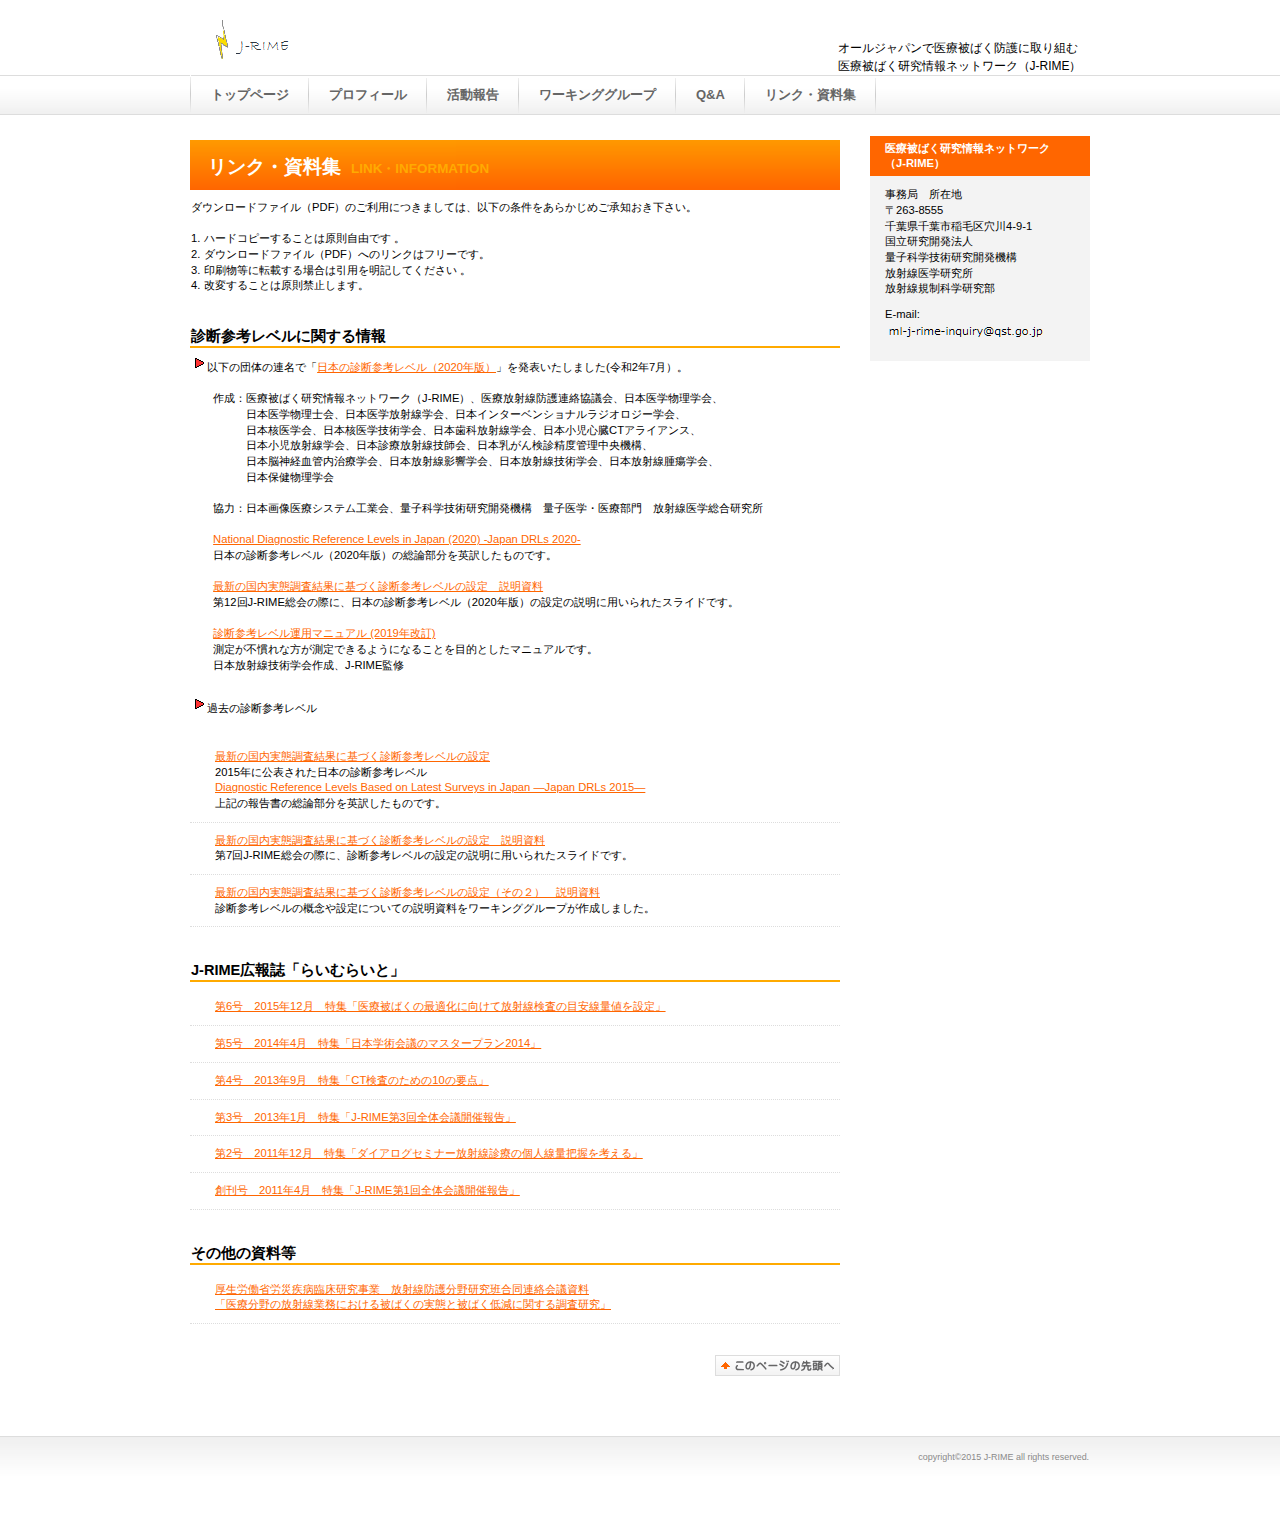
==== commit 6986667f: "Add files via upload" ====
--- a/link.html
+++ b/link.html
@@ -137,7 +137,6 @@
         ��t����t�s��ы挊��4-9-1<br>
         ���������J���@�l<br>
         �ʎq�Ȋw�Z�p�����J���@�\<br>
-        �ʎq�����E��w����<br>
         ���ː���w������<br>
         ���ː��K���Ȋw������</p>
         <p>E-mail: <img src="e-mail.png" width="164" height="18" border="0"></p>
